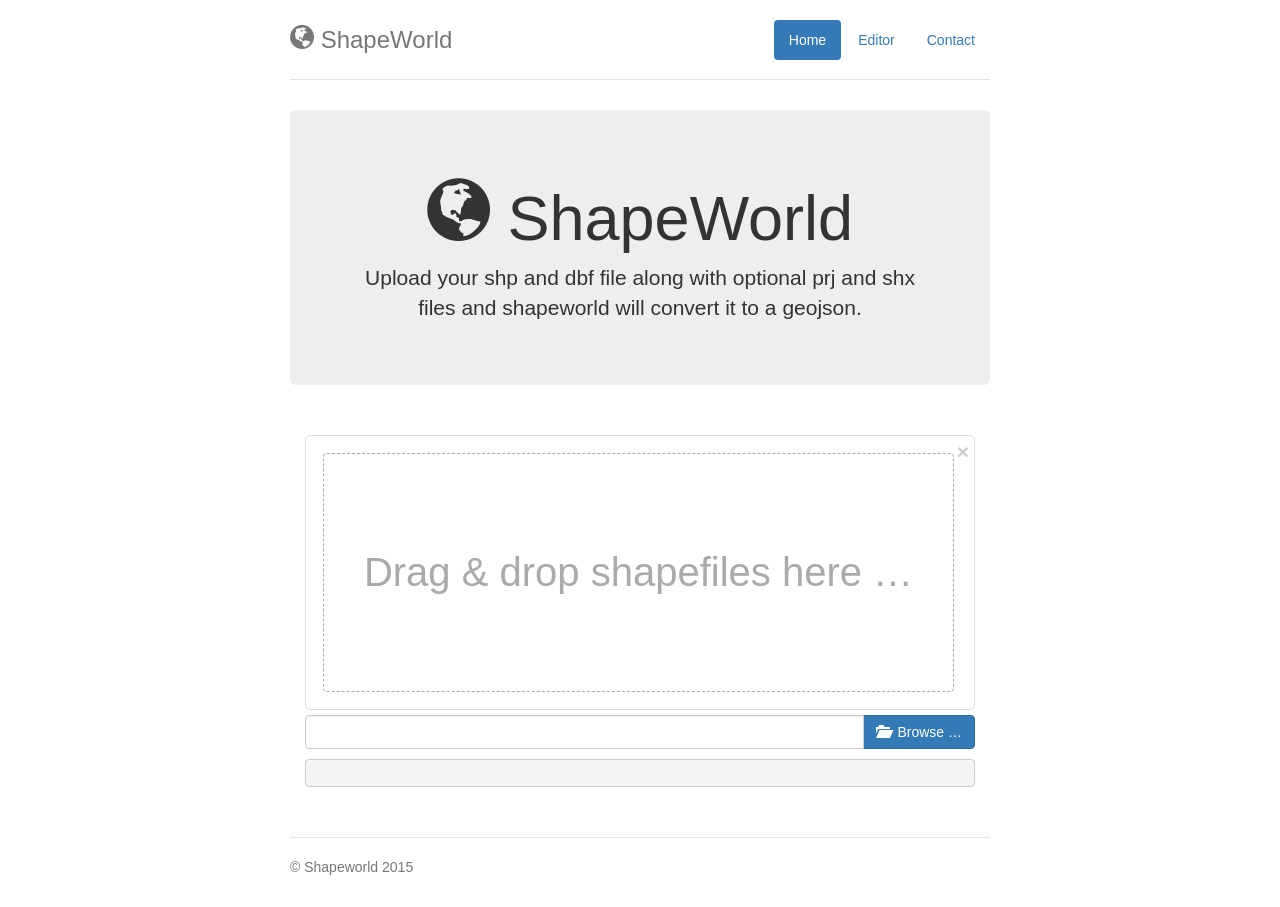
==== index.html @ 59b88baf "lets start this thing" ====
<!DOCTYPE html>
<html lang="en">
  <head>
    <meta charset="utf-8">
    <meta http-equiv="X-UA-Compatible" content="IE=edge">
    <meta name="viewport" content="width=device-width, initial-scale=1">
    <meta name="description" content="Shapeworld, edit and convert shapefiles!">
    <meta name="author" content="Abdi Dahir">
    <link rel="icon" href="/lib/favicon.ico">

    <title>Shapeworld! Create, edit and convert shapefiles!</title>

    <link href="/lib/bootstrap/dist/css/bootstrap.min.css" rel="stylesheet">
    <link href="/lib/css/shapeworld.css" rel="stylesheet">
    <link href="/lib/bootstrap-fileinput/css/fileinput.min.css" rel="stylesheet">

    <script src="http://ajax.googleapis.com/ajax/libs/jquery/1.11.1/jquery.min.js"></script>

    <!-- HTML5 shim and Respond.js for IE8 support of HTML5 elements and media queries -->
    <!--[if lt IE 9]>
      <script src="https://oss.maxcdn.com/html5shiv/3.7.2/html5shiv.min.js"></script>
      <script src="https://oss.maxcdn.com/respond/1.4.2/respond.min.js"></script>
    <![endif]-->
  </head>

  <body>

    <div class="container">
      <div class="header">
        <nav>
          <ul class="nav nav-pills pull-right">
            <li role="presentation" class="active"><a href="#">Home</a></li>
            <li role="presentation"><a href="editor.html">Editor</a></li>
            <li role="presentation"><a href="contact.html">Contact</a></li>
          </ul>
        </nav>
        <h3 class="text-muted"><span class="glyphicon glyphicon-globe"></span> ShapeWorld</h3>
      </div>

      <div class="jumbotron">
          <h1><span class="glyphicon glyphicon-globe"></span> ShapeWorld</h1>
        <p class="lead">Upload your shp and dbf file along with optional prj and shx files and shapeworld will convert it to a geojson.</p>
      </div>

      <div id="alert" class="fade-in"></div>
      <div class="row marketing">
        <div class="col-lg-12">
          <h4></h4>
            <input id="upload" multiple="true" type="file">

          <h4></h4>
            <div class="zero-clipboard">
                <button type="button" class="btn btn-default btn-clipboard" id="copy-btn" data-toggle="tooltip" data-placement="right" title="Copy geojson data">Copy</button>
            </div>
          <div class="highlight"><pre><span id="geojson"></span></pre>
          </div>

        </div>
      </div>

      <footer class="footer">
        <p>&copy; Shapeworld 2015</p>
      </footer>

    </div> <!-- /container -->

    <script src="/lib/bootstrap/dist/js/bootstrap.min.js"></script>
    <script src="/lib/bootstrap-fileinput/js/fileinput.js"></script>
    <script src="/lib/zeroclipboard/ZeroClipboard.js"></script>
    <script src="/lib/js/bootstrap_stuff.js"></script>
    <script src="/lib/js/index.js"></script>
  </body>
</html>
---- lib/css/shapeworld.css ----
/* Space out content a bit */
body {
  padding-top: 20px;
  padding-bottom: 20px;
}

/* Everything but the jumbotron gets side spacing for mobile first views */
.header,
.marketing,
.footer {
  padding-right: 15px;
  padding-left: 15px;
}

/* Custom page header */
.header {
  border-bottom: 1px solid #e5e5e5;
}
/* Make the masthead heading the same height as the navigation */
.header h3 {
  padding-bottom: 19px;
  margin-top: 0;
  margin-bottom: 0;
  line-height: 40px;
}

/* Custom page footer */
.footer {
  padding-top: 19px;
  color: #777;
  border-top: 1px solid #e5e5e5;
}

/* Customize container */
@media (min-width: 768px) {
  .container {
    max-width: 730px;
  }
}
.container-narrow > hr {
  margin: 30px 0;
}

/* Main marketing message and sign up button */
.jumbotron {
  text-align: center;
  border-bottom: 1px solid #e5e5e5;
}
.jumbotron .btn {
  padding: 14px 24px;
  font-size: 21px;
}

/* Supporting marketing content */
.marketing {
  margin: 40px 0;
}
.marketing p + h4 {
  margin-top: 28px;
}

/* Responsive: Portrait tablets and up */
@media screen and (min-width: 768px) {
  /* Remove the padding we set earlier */
  .header,
  .marketing,
  .footer {
    padding-right: 0;
    padding-left: 0;
  }
  /* Space out the masthead */
  .header {
    margin-bottom: 30px;
  }
  /* Remove the bottom border on the jumbotron for visual effect */
  .jumbotron {
    border-bottom: 0;
  }
}

.btn-file {
    position: relative;
    overflow: hidden;
}

#alert {
    position: fixed;
    margin-left: auto;
    margin-right: auto;
    top: 1%;
    left: 0;
    right: 0; 
    width: 600px;
    text-align: center;
}


.btn-file input[type=file] {
    position: absolute;
    top: 0;
    right: 0;
    min-width: 100%;
    min-height: 100%;
    font-size: 100px;
    text-align: right;
    filter: alpha(opacity=0);
    opacity: 0;
    outline: none;
    background: white;
    cursor: inherit;
    display: block;
}

.zero-clipboard {
    position: relative;
    display: block;
}

.btn-clipboard {
    position: absolute;
    top: 0;
    right: 0;
    display: block;
    padding: 5px 8px;
    font-size: 12px;
    color: #777;
    cursor: pointer;
    background-color: #fff;
    border: 1px solid #e1e1e8;
    border-radius: 0 4px 0 4px;
}

.highlight {
    height: 100%;
}

.highlight pre {
    min-height: 28px;
    padding: 10px 0px;
    padding-right: 58px;
    padding-left: 10px;
}
---- lib/bootstrap-fileinput/css/fileinput.min.css ----
/*!
 * @copyright Copyright &copy; Kartik Visweswaran, Krajee.com, 2015
 * @package bootstrap-fileinput
 * @version 4.1.5
 *
 * File input styling for Bootstrap 3.0
 * Built for Yii Framework 2.0
 * Author: Kartik Visweswaran
 * Year: 2015
 * For more Yii related demos visit http://demos.krajee.com
 */.file-input{overflow-x:auto}.file-loading{top:0;right:0;width:25px;height:25px;font-size:999px;text-align:right;color:#fff;background:transparent url(../img/loading.gif) top left no-repeat;border:none}.btn-file{position:relative;overflow:hidden}.btn-file input[type=file]{position:absolute;top:0;right:0;min-width:100%;min-height:100%;text-align:right;filter:alpha(opacity=0);opacity:0;background:none repeat scroll 0 0 transparent;cursor:inherit;display:block}.file-caption .glyphicon{display:inline-block;min-width:18px;float:left;margin-top:2px}.file-caption-name{display:inline-block;overflow:hidden;max-height:20px;padding-right:10px}.file-caption-ellipsis{position:absolute;right:10px;margin-top:-6px;font-size:1.2em;display:none;font-weight:700;cursor:default}.kv-search-container .kv-search-clear{position:absolute;padding:10px;right:0}.file-error-message{background-color:#f2dede;color:#a94442;text-align:center;border-radius:5px;padding:5px}.file-caption-disabled{background-color:#EEE;cursor:not-allowed;opacity:1}.file-input .btn .disabled,.file-input .btn[disabled]{cursor:not-allowed}.file-preview{border-radius:5px;border:1px solid #ddd;padding:5px;width:100%;margin-bottom:5px}.file-preview-frame{display:table;margin:8px;height:160px;border:1px solid #ddd;box-shadow:1px 1px 5px 0 #a2958a;padding:6px;float:left;text-align:center;vertical-align:middle}.file-preview-frame:hover{box-shadow:3px 3px 5px 0 #333}.file-preview-image{height:160px;vertical-align:text-center}.file-preview-text{width:160px;color:#428bca;font-size:11px;text-align:center}.file-preview-other{padding-top:48px;text-align:center}.file-preview-other i{font-size:2.4em}.file-other-error{width:100%;padding-top:30px;text-align:right}.file-input-ajax-new .fileinput-remove-button,.file-input-ajax-new .fileinput-upload-button,.file-input-new .close,.file-input-new .file-preview,.file-input-new .fileinput-remove-button,.file-input-new .fileinput-upload-button,.file-input-new .glyphicon-file{display:none}.loading{background:transparent url(../img/loading.gif) no-repeat scroll center center content-box!important}.wrap-indicator{font-weight:700;color:#245269;cursor:pointer}.file-actions{text-align:left}.file-footer-buttons{float:right}.file-thumbnail-footer .file-caption-name{padding-top:4px;font-size:11px;color:#777}.file-upload-indicator{padding-top:2px;cursor:default}.file-upload-indicator:hover{font-size:1.2em;font-weight:700;padding-top:0}.file-drop-zone{border:1px dashed #aaa;border-radius:4px;height:100%;text-align:center;vertical-align:middle;margin:12px 15px 12px 12px;padding:5px}.file-drop-zone-title{color:#aaa;font-size:40px;padding:85px 10px}.highlighted{border:2px dashed #999!important;background-color:#f0f0f0}.file-uploading{background-image:url(../img/loading-sm.gif);background-position:center bottom 10px;background-repeat:no-repeat;opacity:.6}.file-icon-large{font-size:1.2em}
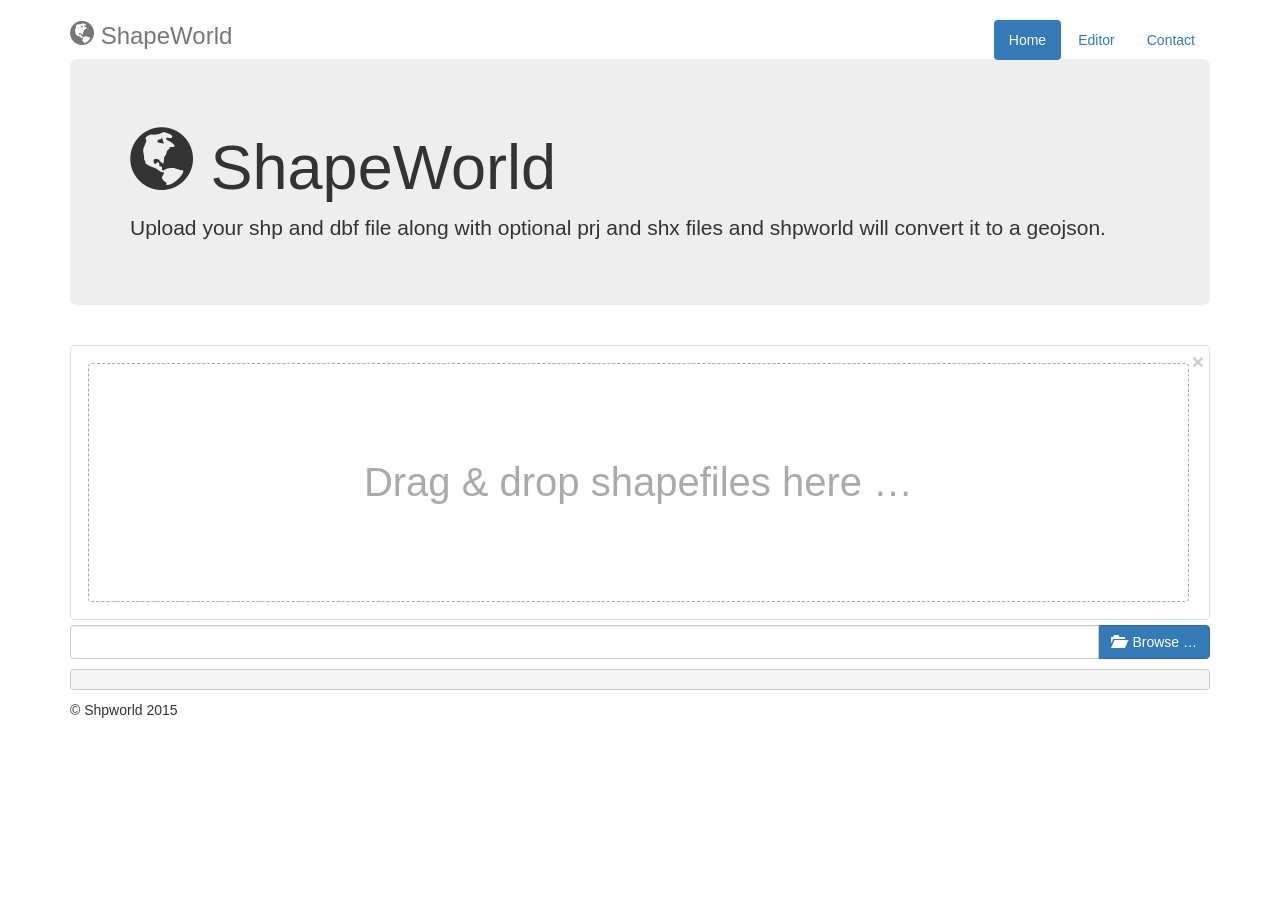
==== commit ef08d226: "name change and confs" ====
--- a/index.html
+++ b/index.html
@@ -4,14 +4,14 @@
     <meta charset="utf-8">
     <meta http-equiv="X-UA-Compatible" content="IE=edge">
     <meta name="viewport" content="width=device-width, initial-scale=1">
-    <meta name="description" content="Shapeworld, edit and convert shapefiles!">
+    <meta name="description" content="Shpworld, edit and convert shapefiles!">
     <meta name="author" content="Abdi Dahir">
     <link rel="icon" href="/lib/favicon.ico">
 
-    <title>Shapeworld! Create, edit and convert shapefiles!</title>
+    <title>Shpworld! Create, edit and convert shapefiles!</title>
 
     <link href="/lib/bootstrap/dist/css/bootstrap.min.css" rel="stylesheet">
-    <link href="/lib/css/shapeworld.css" rel="stylesheet">
+    <link href="/lib/css/shpworld.css" rel="stylesheet">
     <link href="/lib/bootstrap-fileinput/css/fileinput.min.css" rel="stylesheet">
 
     <script src="http://ajax.googleapis.com/ajax/libs/jquery/1.11.1/jquery.min.js"></script>
@@ -39,7 +39,7 @@
 
       <div class="jumbotron">
           <h1><span class="glyphicon glyphicon-globe"></span> ShapeWorld</h1>
-        <p class="lead">Upload your shp and dbf file along with optional prj and shx files and shapeworld will convert it to a geojson.</p>
+        <p class="lead">Upload your shp and dbf file along with optional prj and shx files and shpworld will convert it to a geojson.</p>
       </div>
 
       <div id="alert" class="fade-in"></div>
@@ -59,7 +59,7 @@
       </div>
 
       <footer class="footer">
-        <p>&copy; Shapeworld 2015</p>
+        <p>&copy; Shpworld 2015</p>
       </footer>
 
     </div> <!-- /container -->
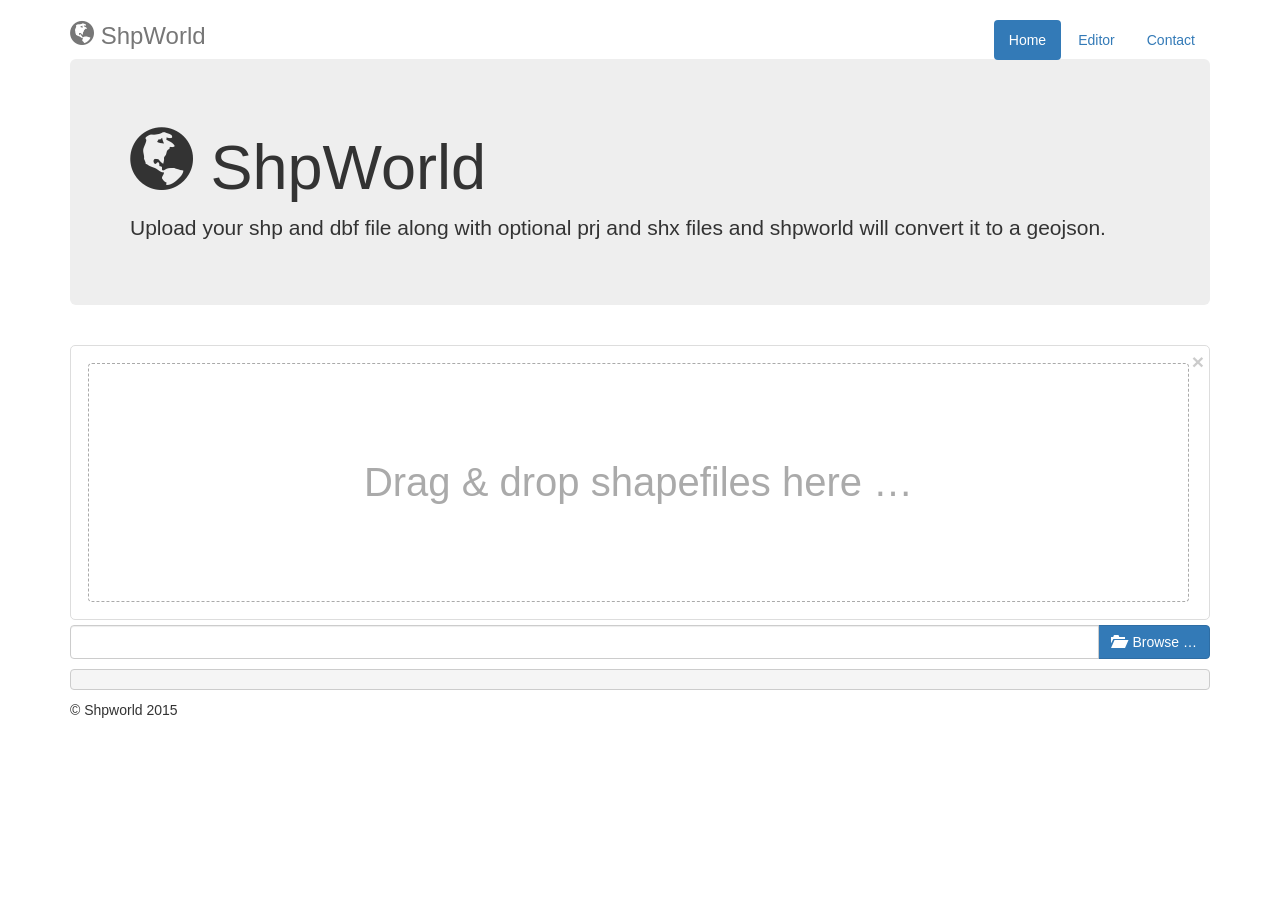
==== commit 7cddf4a3: "name change forrealsies" ====
--- a/index.html
+++ b/index.html
@@ -34,11 +34,11 @@
             <li role="presentation"><a href="contact.html">Contact</a></li>
           </ul>
         </nav>
-        <h3 class="text-muted"><span class="glyphicon glyphicon-globe"></span> ShapeWorld</h3>
+        <h3 class="text-muted"><span class="glyphicon glyphicon-globe"></span> ShpWorld</h3>
       </div>
 
       <div class="jumbotron">
-          <h1><span class="glyphicon glyphicon-globe"></span> ShapeWorld</h1>
+          <h1><span class="glyphicon glyphicon-globe"></span> ShpWorld</h1>
         <p class="lead">Upload your shp and dbf file along with optional prj and shx files and shpworld will convert it to a geojson.</p>
       </div>
 
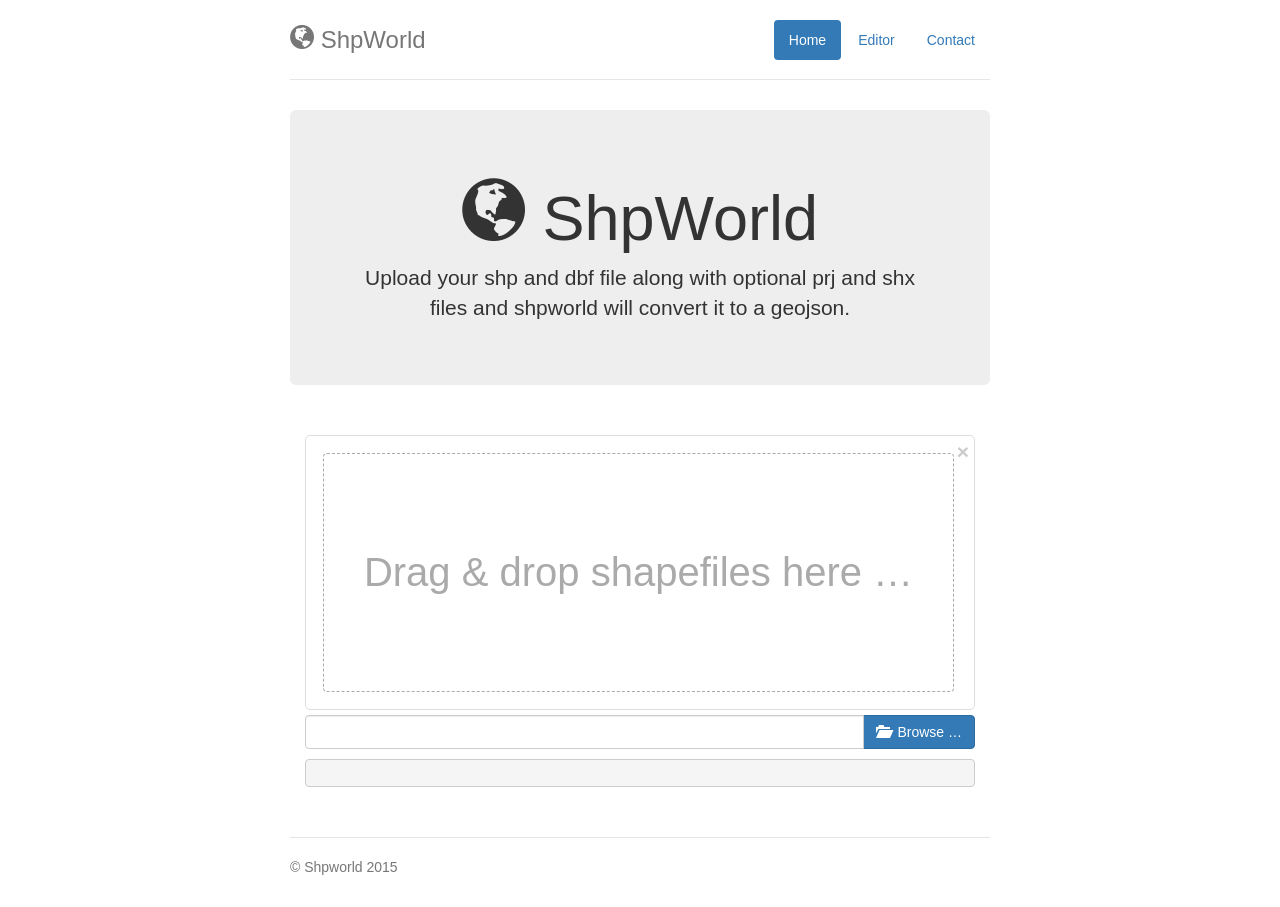
==== commit 66cc15e3: "tracker bs" ====
--- a/index.html
+++ b/index.html
@@ -69,6 +69,16 @@
     <script src="/lib/zeroclipboard/ZeroClipboard.js"></script>
     <script src="/lib/js/bootstrap_stuff.js"></script>
     <script src="/lib/js/index.js"></script>
+    <script>
+  (function(i,s,o,g,r,a,m){i['GoogleAnalyticsObject']=r;i[r]=i[r]||function(){
+  (i[r].q=i[r].q||[]).push(arguments)},i[r].l=1*new Date();a=s.createElement(o),
+  m=s.getElementsByTagName(o)[0];a.async=1;a.src=g;m.parentNode.insertBefore(a,m)
+  })(window,document,'script','//www.google-analytics.com/analytics.js','ga');
+
+  ga('create', 'UA-58449356-1', 'auto');
+  ga('send', 'pageview');
+
+    </script>
   </body>
 </html>
 
--- a/lib/css/shpworld.css
+++ b/lib/css/shpworld.css
@@ -0,0 +1,142 @@
+/* Space out content a bit */
+body {
+  padding-top: 20px;
+  padding-bottom: 20px;
+}
+
+/* Everything but the jumbotron gets side spacing for mobile first views */
+.header,
+.marketing,
+.footer {
+  padding-right: 15px;
+  padding-left: 15px;
+}
+
+/* Custom page header */
+.header {
+  border-bottom: 1px solid #e5e5e5;
+}
+/* Make the masthead heading the same height as the navigation */
+.header h3 {
+  padding-bottom: 19px;
+  margin-top: 0;
+  margin-bottom: 0;
+  line-height: 40px;
+}
+
+/* Custom page footer */
+.footer {
+  padding-top: 19px;
+  color: #777;
+  border-top: 1px solid #e5e5e5;
+}
+
+/* Customize container */
+@media (min-width: 768px) {
+  .container {
+    max-width: 730px;
+  }
+}
+.container-narrow > hr {
+  margin: 30px 0;
+}
+
+/* Main marketing message and sign up button */
+.jumbotron {
+  text-align: center;
+  border-bottom: 1px solid #e5e5e5;
+}
+.jumbotron .btn {
+  padding: 14px 24px;
+  font-size: 21px;
+}
+
+/* Supporting marketing content */
+.marketing {
+  margin: 40px 0;
+}
+.marketing p + h4 {
+  margin-top: 28px;
+}
+
+/* Responsive: Portrait tablets and up */
+@media screen and (min-width: 768px) {
+  /* Remove the padding we set earlier */
+  .header,
+  .marketing,
+  .footer {
+    padding-right: 0;
+    padding-left: 0;
+  }
+  /* Space out the masthead */
+  .header {
+    margin-bottom: 30px;
+  }
+  /* Remove the bottom border on the jumbotron for visual effect */
+  .jumbotron {
+    border-bottom: 0;
+  }
+}
+
+.btn-file {
+    position: relative;
+    overflow: hidden;
+}
+
+#alert {
+    position: fixed;
+    margin-left: auto;
+    margin-right: auto;
+    top: 1%;
+    left: 0;
+    right: 0; 
+    width: 600px;
+    text-align: center;
+}
+
+
+.btn-file input[type=file] {
+    position: absolute;
+    top: 0;
+    right: 0;
+    min-width: 100%;
+    min-height: 100%;
+    font-size: 100px;
+    text-align: right;
+    filter: alpha(opacity=0);
+    opacity: 0;
+    outline: none;
+    background: white;
+    cursor: inherit;
+    display: block;
+}
+
+.zero-clipboard {
+    position: relative;
+    display: block;
+}
+
+.btn-clipboard {
+    position: absolute;
+    top: 0;
+    right: 0;
+    display: block;
+    padding: 5px 8px;
+    font-size: 12px;
+    color: #777;
+    cursor: pointer;
+    background-color: #fff;
+    border: 1px solid #e1e1e8;
+    border-radius: 0 4px 0 4px;
+}
+
+.highlight {
+    height: 100%;
+}
+
+.highlight pre {
+    min-height: 28px;
+    padding: 10px 0px;
+    padding-right: 58px;
+    padding-left: 10px;
+}
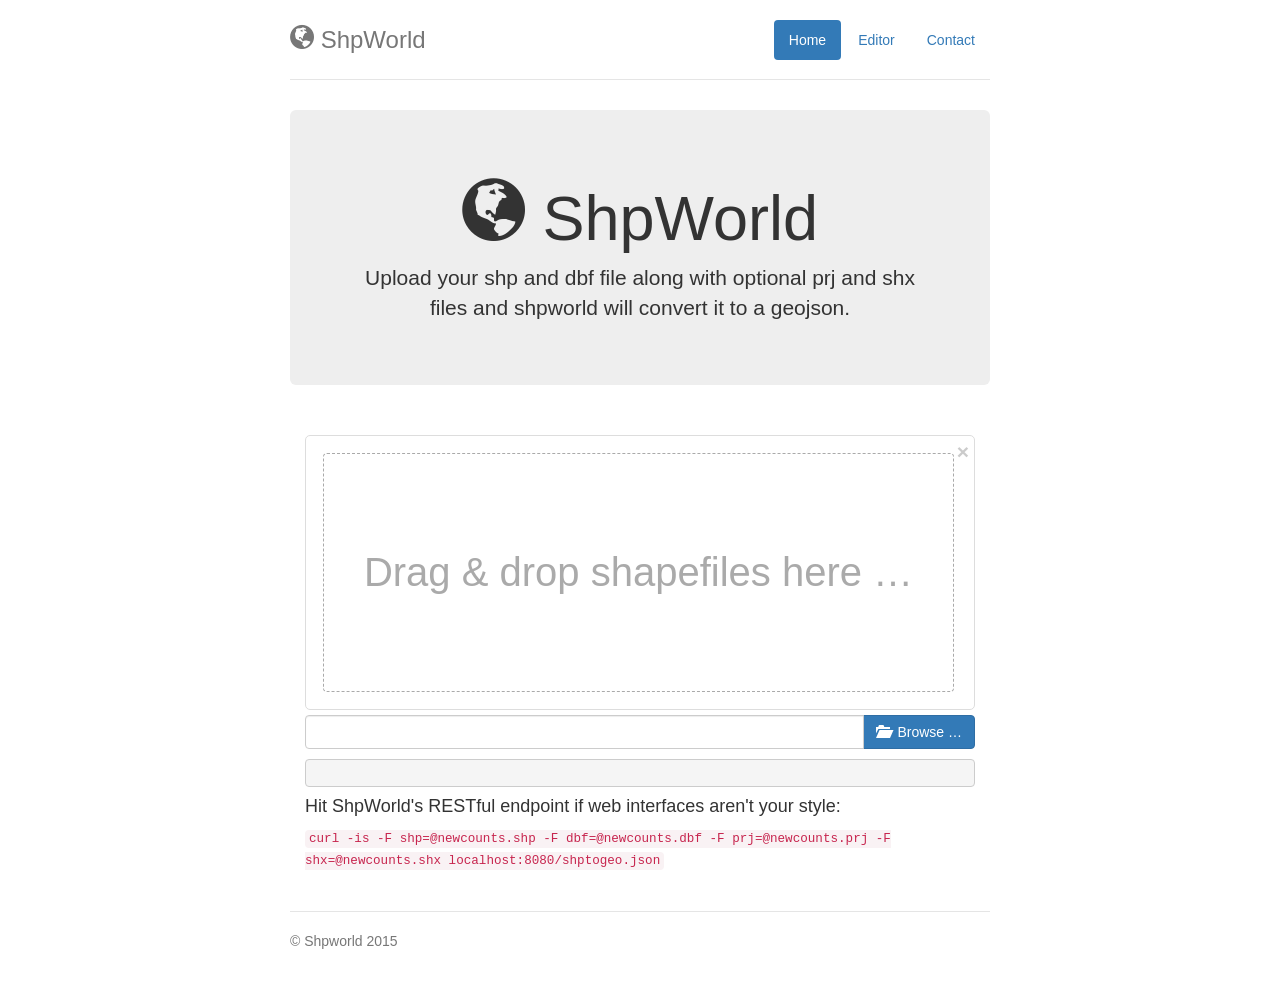
==== commit 3ad25f6c: "curl" ====
--- a/index.html
+++ b/index.html
@@ -55,6 +55,8 @@
           <div class="highlight"><pre><span id="geojson"></span></pre>
           </div>
 
+          <h4>Hit ShpWorld's RESTful endpoint if web interfaces aren't your style:</h4>
+          <code>curl -is -F shp=@newcounts.shp -F dbf=@newcounts.dbf -F prj=@newcounts.prj -F shx=@newcounts.shx localhost:8080/shptogeo.json</code>
         </div>
       </div>
 
